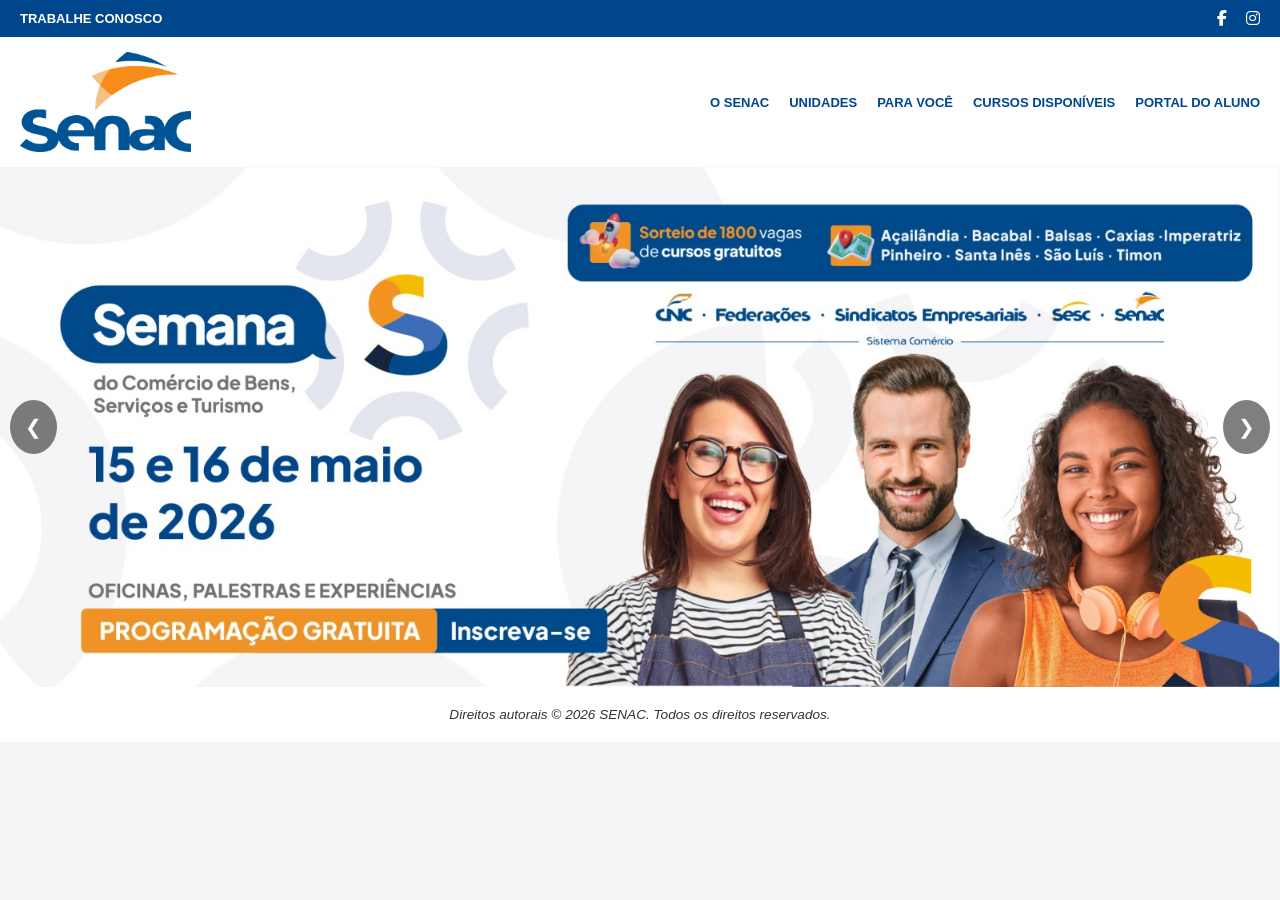
==== index.html @ 10e638de "alteraça" ====
</html><!DOCTYPE html>
<html lang="pt-br">
<head>
    <meta charset="UTF-8">
    <meta name="viewport" content="width=device-width, initial-scale=1.0">
    <title>Informações do Curso - SENAC</title>
    <link rel="stylesheet" href="style.css">
    <link rel="stylesheet" href="https://cdnjs.cloudflare.com/ajax/libs/font-awesome/6.5.1/css/all.min.css">
    <script src="index.js"></script>
</head>
<body>
<div class="paginainicial">
    <header>
        <div class="top-bar">
            <div class="top-bar-links">
                <a href="#">TRABALHE CONOSCO</a>
                <a href="#"></a>
            </div>
            <div class="top-bar-social">
                <a href="#" title="Facebook"><i class="fab fa-facebook-f"></i></a>
                <a href="#" title="Instagram"><i class="fab fa-instagram"></i></a>
            </div>
        </div>

        <div class="main-header">
            <div class="logo-container">
               <a href="https://www.sp.senac.br/" target="_blank">
                <img src="imgage.jpg" alt="Logo SENAC">
                </a>
            </div>
            
            <nav class="main-nav">
                <a href="https://www.senac.br/sobre/">O SENAC <i class="#"></i></a>
                <a href="https://www.senac.br/#unidades">UNIDADES <i class="#"></i></a>
                <a href="https://transparencia.senac.br/#/">PARA VOCÊ <i class="#"></i></a>
                <a href="cursos.html">CURSOS DISPONÍVEIS <i class="#"></i></a>
                <a href="aluno.html">PORTAL DO ALUNO<i class=""></i></a>
                </div>
            </nav>
        </div>
    <div class="carrossel">
  <div class="carrossel-trilho" id="trilho">
    <img src="carrosel1.jpg" alt="1">
    <img src="carrosel2.jpg" alt="2">
    <img src="carrosel3.jpg" alt="3">
    <img src="carrosel4.jpg" alt="4">
    </div>

  <button class="seta anterior" onclick="mudarImagem(-1)">&#10094;</button>
  <button class="seta proxima" onclick="mudarImagem(1)">&#10095;</button>
</div>
  </div>
</div>
</div>
    </header>     
 </div> </div> <footer class="footer-externo">
    <small><i>Direitos autorais © 2026 SENAC. Todos os direitos reservados.</i></small>
</footer>

</body>
</html>
---- style.css ----
header {
            width: 100%;
        }
        .top-bar {
            background-color: #00468c; 
            color: rgb(248, 248, 248);
            padding: 10px 20px;
            display: flex;
            justify-content: space-between; 
            align-items: center;
            font-size: 13px;
        }

        .top-bar-links a {
            color: white;
            text-decoration: none;
            margin-right: 20px;
            text-transform: uppercase;
            font-weight: bold;
        }

        .top-bar-social a {
            color: rgb(255, 255, 255);
            text-decoration: none;
            margin-left: 15px;
            font-size: 16px;
        }

        
        .main-header {
            background-color: rgb(255, 255, 255);
            padding: 15px 20px;
            display: flex;
            justify-content: space-between; 
            align-items: center;
        }

        .logo-container img {
            height: 100px;
            width: auto;
        }

        .main-nav {
            display: flex;
            align-items: center;
        }

        .main-nav a {
            color: #00468c;
            text-decoration: none;
            margin-left: 20px;
            font-weight: bold;
            text-transform: uppercase;
            font-size: 13px;
            display: flex;
            align-items: center;
        }

     
        .fa-chevron-down {
            font-size: 10px;
            margin-left: 5px;
        }

       
        .portal-search-group {
            display: flex;
            align-items: center;
            gap: 10px; 
            margin-left: 20px;
            border-left: 1px solid #ffffff; 
            padding-left: 20px;
        }

        .flag-br {
            height: 18px;
            width: auto;
        }

        .search-icon {
            color: #00468c;
            font-size: 17px;
            cursor: pointer;
        }

        .container {
            max-width: 900px;
            margin: 30px auto;
            background-color: #00468c;
            padding: 30px;
            border-radius: 8px;
        }

        
        @media (max-width: 900px) {
            .paginainicial {
                width: 120%;
                padding: 15px;
            }
        }

        #resultadoFinal { margin-top: 25px; padding: 15px; border-radius: 5px; text-align: center; }
        .link-senac { display: inline-block; margin-top: 20px; color: #00468c; text-decoration: none; font-weight: bold; }
        
       .footer-externo {
         width: 100%;
         text-align: center;
         padding: 20px 0;
         color: white;
}

      .footer-externo small {
        font-size: 0.85rem;
        opacity: 0.8; 
}

.img-curso {
    width: 300px;       
    height: 300px;      
    object-fit: cover;  
    border-radius: 4px; 
    transition: transform 0.3s; 
}

.cursos-container {
    display: flex;
    flex-wrap: wrap;
    gap: 20px;
    justify-content: center;
}

.curso-card {
    background: rgb(255, 255, 255);
    width: 280px;
    border-radius: 12px;
    overflow: hidden;
    box-shadow: 0 4px 8px rgba(0,0,0,0.1);
    transition: transform 0.3s ease;
}

.curso-card img {
    width: 100%;
    height: 180px;
    object-fit: cover;
}


.curso-info {
    padding: 15px;
}

.curso-categoria {
    font-size: 12px;
    color: #777;
    margin-bottom: 8px;
    font-weight: bold;
}

.curso-titulo {
    font-size: 16px;
    color: #2c3e50;
    margin: 0 0 15px 0;
    height: 40px;
}

.cor-gestao { color: #2ecc71; }
.cor-logistica { color: #e67e22; }
.cor-beleza { color: #e91e63; }
.cor-seguranca { color: #3498db; }

.curso-footer {
    display: flex;
    justify-content: space-between;
    align-items: center;
    border-top: 1px solid #ffffff;
    padding-top: 10px;
}

.duracao {
    font-size: 13px;
    color: #555;
}

.gratuito {
    font-weight: bold;
    color: #0056b3;
    font-size: 14px;
}

a {
    text-decoration: none;
}
.carrossel {
  position: relative; 
  width: 100%;
  max-width: none;
  overflow: hidden;
}

.carrossel-trilho {
  display: flex;
  transition: transform 0.5s ease-in-out;
}

.carrossel-trilho img {
  width: 100%; 
  flex-shrink: 0;
}


.seta {
  position: absolute;
  top: 50%;
  transform: translateY(-50%);
  background-color: rgba(0, 0, 0, 0.5);
  color: white;
  border: none;
  padding: 15px;
  cursor: pointer;
  font-size: 20px;
  border-radius: 50%;
  transition: 0.3s;
}

.seta:hover {
  background-color: rgba(0, 0, 0, 0.8);
}

.anterior { left: 10px; }
.proxima { right: 10px; }
* 
{
    margin: 0;
    padding: 0;
    box-sizing: border-box;
    font-family: 'Segoe UI', Tahoma, Geneva, Verdana, sans-serif;
}

body {
    background-color: #f4f4f4; 
    display: flex;
    flex-direction: column;
}

.header-aluno {
    background-color: #004587; 
    color: white;
    padding: 20px;
    text-align: center;
    box-shadow: 0 2px 5px rgba(0,0,0,0.1);
}

.content-container {
    flex: 1;
    display: flex;
    justify-content: center;
    align-items: center;
    padding: 20px;
}

.card {
    background: white;
    padding: 40px;
    border-radius: 12px;
    box-shadow: 0 10px 25px rgb(0, 0, 0);
    max-width: 500px;
    width: 100%;
    text-align: center;
}

h2 {
    color: #000000;
    margin-bottom: 10px;
}
h3 {
    font-size: 30px;
    text-align: center;
    color: #000000;
    margin-bottom: 20px;
    
}
p {
    color: #666;
    margin-bottom: 25px;
    font-size: 0.9em;
}

.input-grid {
    display: grid;
    grid-template-columns: 1fr 1fr;
    gap: 15px;
    margin-bottom: 25px;
}

input {
    padding: 12px;
    border: 2px solid #ddd;
    border-radius: 6px;
    outline: none;
    transition: 0.3s;
    font-size: 1em;
}


.btn-calcular {
    background-color: #004587;
    color: white;
    border: none;
    padding: 15px 30px;
    border-radius: 6px;
    cursor: pointer;
    font-weight: bold;
    width: 100%;
    transition: background 0.3s;
}

.resultado-box {
    margin-top: 25px;
    padding: 15px;
    border-radius: 6px;
    font-weight: bold;
    font-size: 1.1em;
    min-height: 50px;
}

.footer-externo {
    text-align: center;
    padding: 20px;
    background: #ffffff;
    color: rgb(0, 0, 0);
}
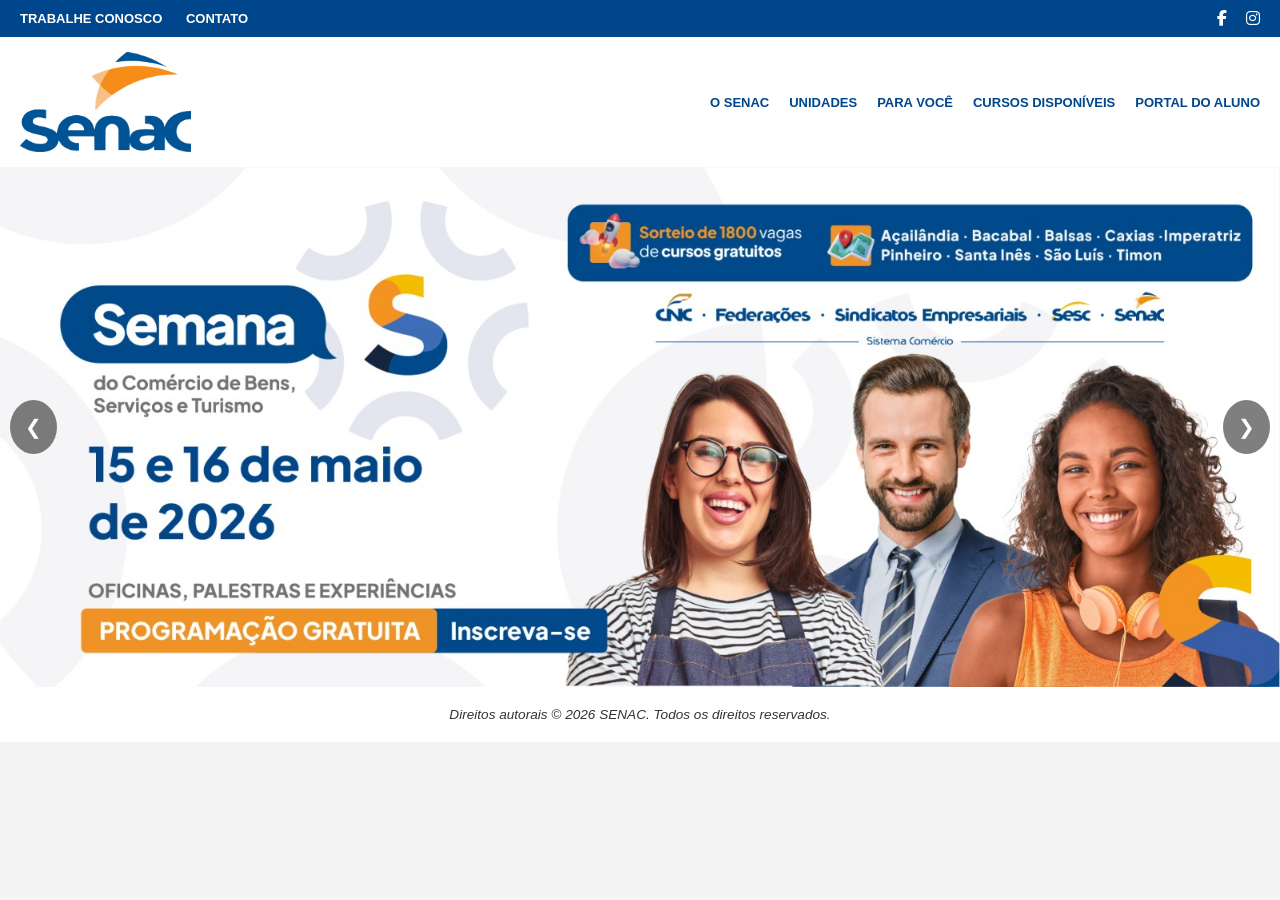
==== commit 23a4107f: "alteração" ====
--- a/index.html
+++ b/index.html
@@ -15,7 +15,7 @@
         <div class="top-bar">
             <div class="top-bar-links">
                 <a href="#">TRABALHE CONOSCO</a>
-                <a href="#"></a>
+                <a href="#">CONTATO</a>
             </div>
             <div class="top-bar-social">
                 <a href="#" title="Facebook"><i class="fab fa-facebook-f"></i></a>
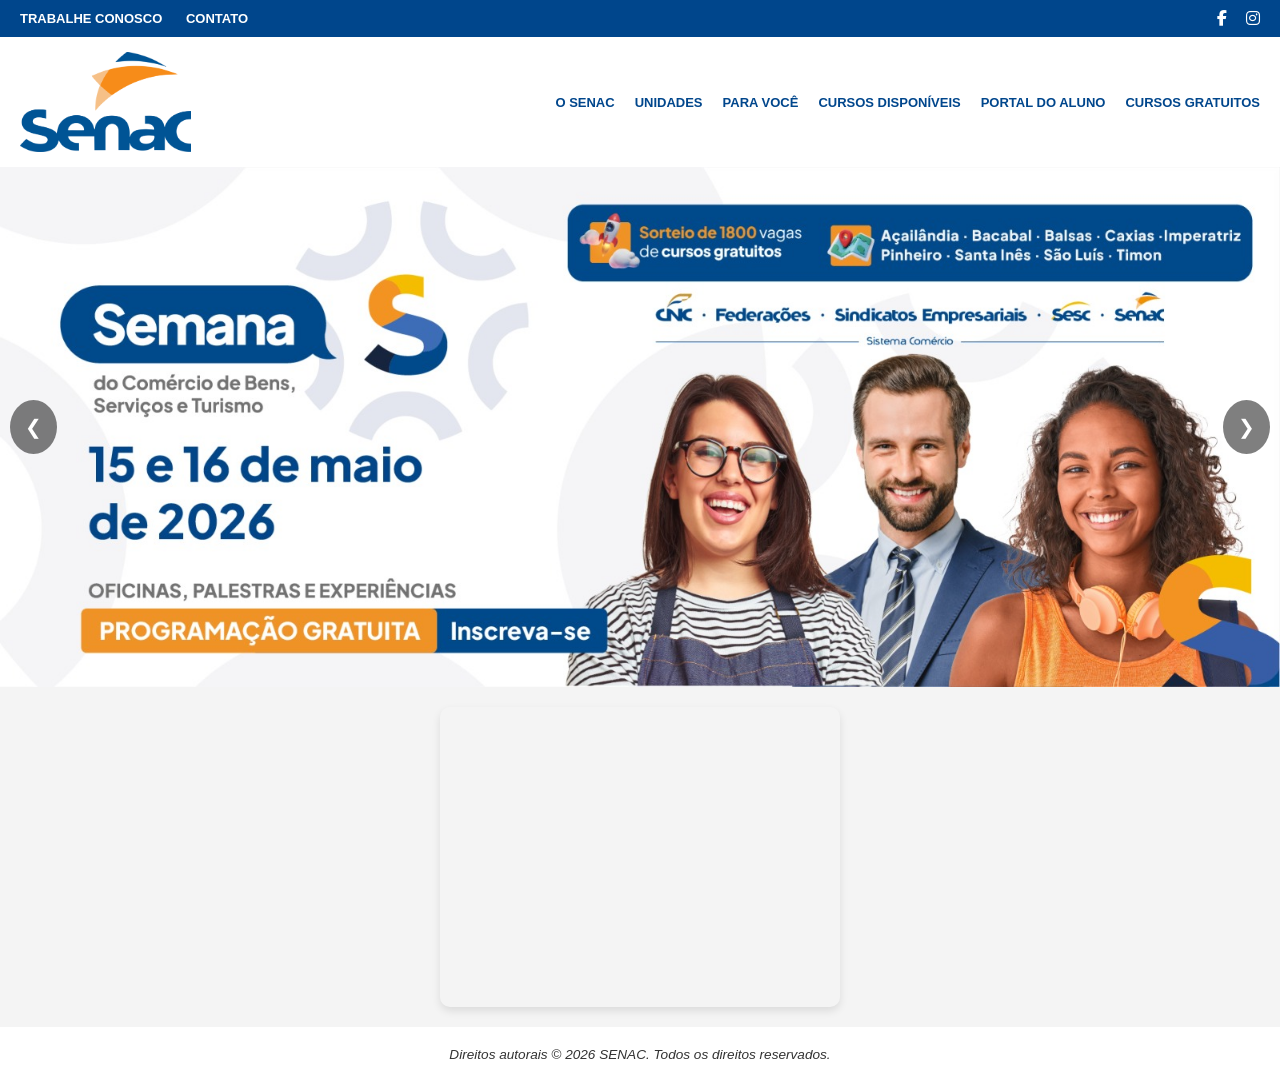
==== commit 95e47a08: "acresentado psg.html" ====
--- a/index.html
+++ b/index.html
@@ -36,6 +36,7 @@
                 <a href="https://transparencia.senac.br/#/">PARA VOCÊ <i class="#"></i></a>
                 <a href="cursos.html">CURSOS DISPONÍVEIS <i class="#"></i></a>
                 <a href="aluno.html">PORTAL DO ALUNO<i class=""></i></a>
+                <a href="psg.html">CURSOS GRATUITOS <i class=""></i></a>
                 </div>
             </nav>
         </div>
@@ -53,8 +54,18 @@
   </div>
 </div>
 </div>
-    </header>     
- </div> </div> <footer class="footer-externo">
+    </header>
+ <div class="youtube">  
+    <iframe  width="400" 
+    height="300" src="https://www.youtube.com/embed/J-nvxvcRCMU"
+     title="Senac 80 anos" 
+     frameborder="0" 
+     allow="accelerometer; autoplay; clipboard-write; encrypted-media; gyroscope; picture-in-picture; web-share" 
+     referrerpolicy="strict-origin-when-cross-origin" 
+     allowfullscreen>
+    </iframe>   
+    </div>
+</div> </div> <footer class="footer-externo">
     <small><i>Direitos autorais © 2026 SENAC. Todos os direitos reservados.</i></small>
 </footer>
 
--- a/style.css
+++ b/style.css
@@ -329,4 +329,19 @@
     padding: 20px;
     background: #ffffff;
     color: rgb(0, 0, 0);
+}
+
+        .youtube {
+    display: flex;         
+    justify-content: center; 
+    align-items: center;     
+    padding: 20px;           
+    width: 100%;             
+}
+
+
+iframe {
+    max-width: 100%;
+    border-radius: 10px;    
+    box-shadow: 0 4px 8px rgba(0,0,0,0.1);
 }
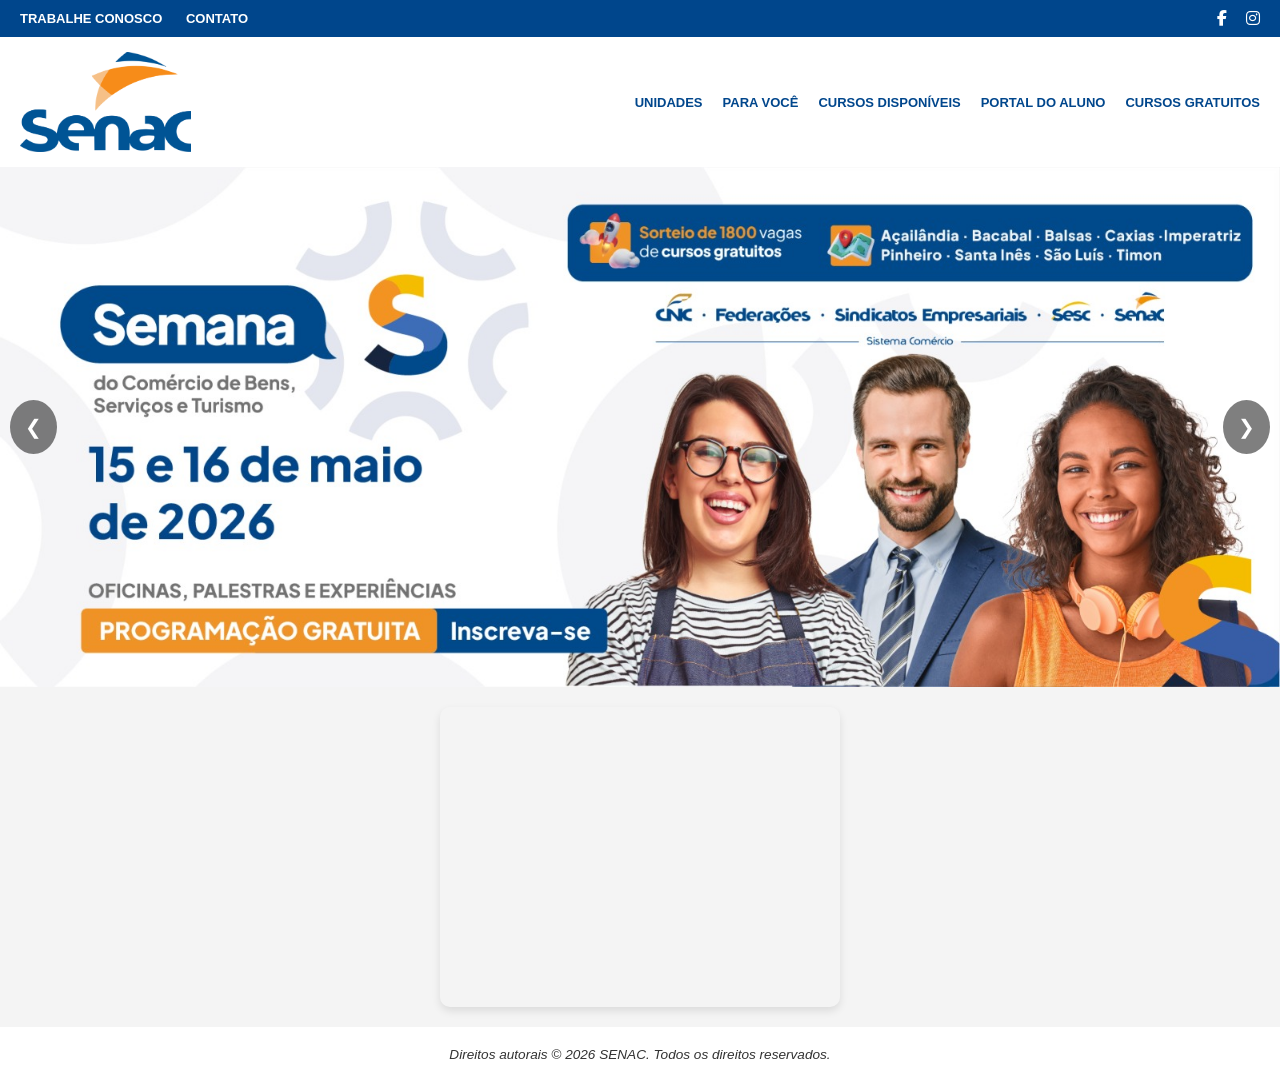
==== commit ec15197d: "adicionado links" ====
--- a/index.html
+++ b/index.html
@@ -18,8 +18,8 @@
                 <a href="#">CONTATO</a>
             </div>
             <div class="top-bar-social">
-                <a href="#" title="Facebook"><i class="fab fa-facebook-f"></i></a>
-                <a href="#" title="Instagram"><i class="fab fa-instagram"></i></a>
+                <a href="https://www.facebook.com/senacmaranhao" title="Facebook"><i class="fab fa-facebook-f"></i></a>
+                <a href="https://www.instagram.com/senacmaranhao?igsh=MWQwN2tpZXdnd2Zvaw==" title="Instagram"><i class="fab fa-instagram"></i></a>
             </div>
         </div>
 
@@ -31,7 +31,6 @@
             </div>
             
             <nav class="main-nav">
-                <a href="https://www.senac.br/sobre/">O SENAC <i class="#"></i></a>
                 <a href="https://www.senac.br/#unidades">UNIDADES <i class="#"></i></a>
                 <a href="https://transparencia.senac.br/#/">PARA VOCÊ <i class="#"></i></a>
                 <a href="cursos.html">CURSOS DISPONÍVEIS <i class="#"></i></a>
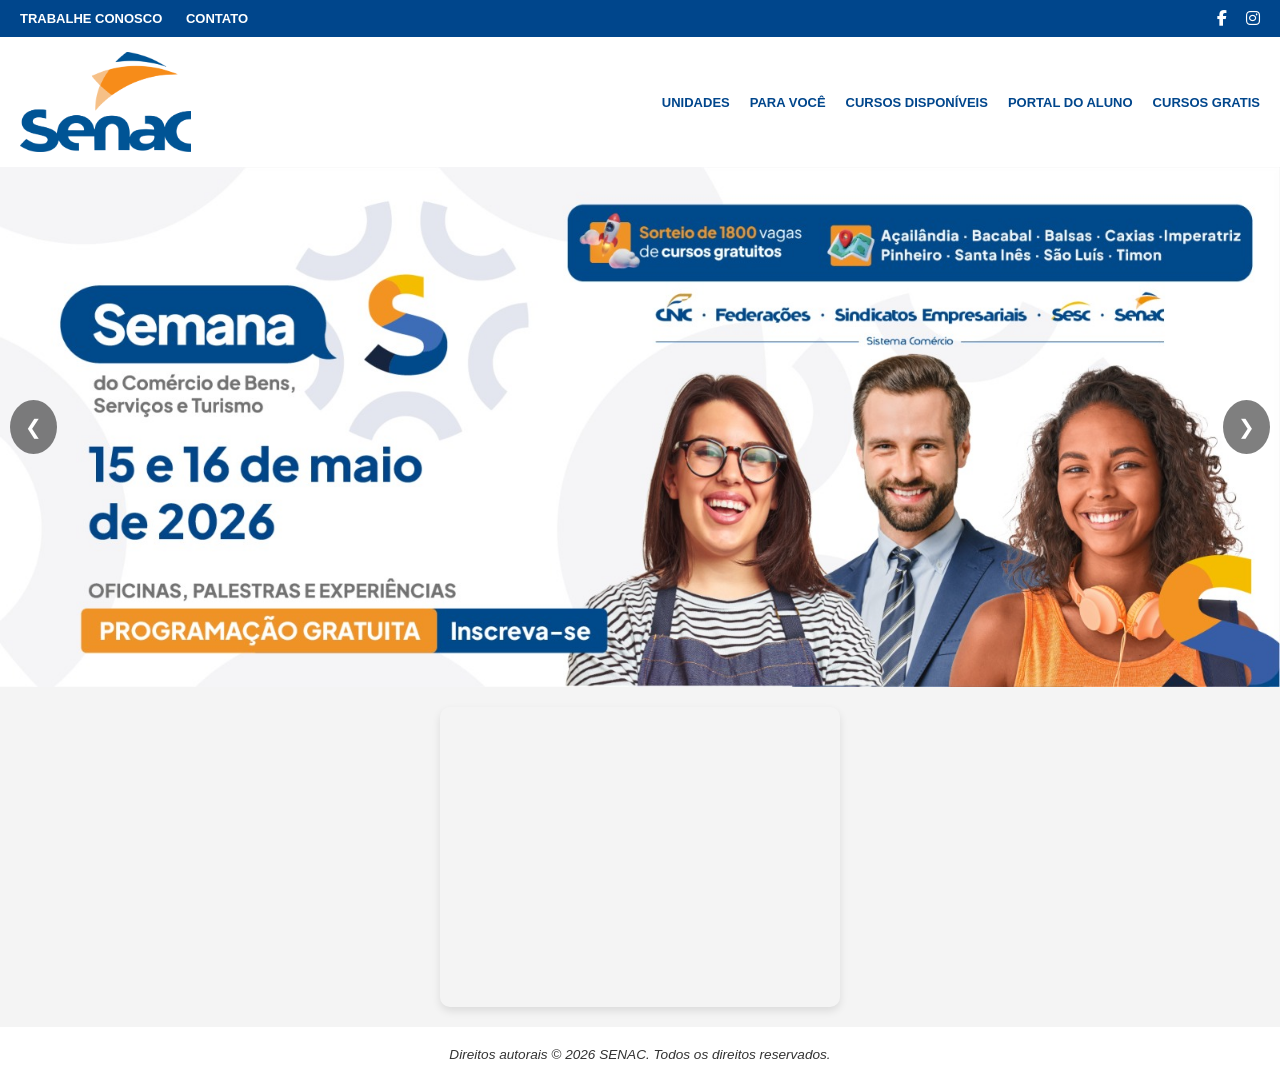
==== commit bdd0c816: "ALTERAÇÃO" ====
--- a/index.html
+++ b/index.html
@@ -35,7 +35,7 @@
                 <a href="https://transparencia.senac.br/#/">PARA VOCÊ <i class="#"></i></a>
                 <a href="cursos.html">CURSOS DISPONÍVEIS <i class="#"></i></a>
                 <a href="aluno.html">PORTAL DO ALUNO<i class=""></i></a>
-                <a href="psg.html">CURSOS GRATUITOS <i class=""></i></a>
+                <a href="psg.html">CURSOS GRATIS <i class=""></i></a>
                 </div>
             </nav>
         </div>
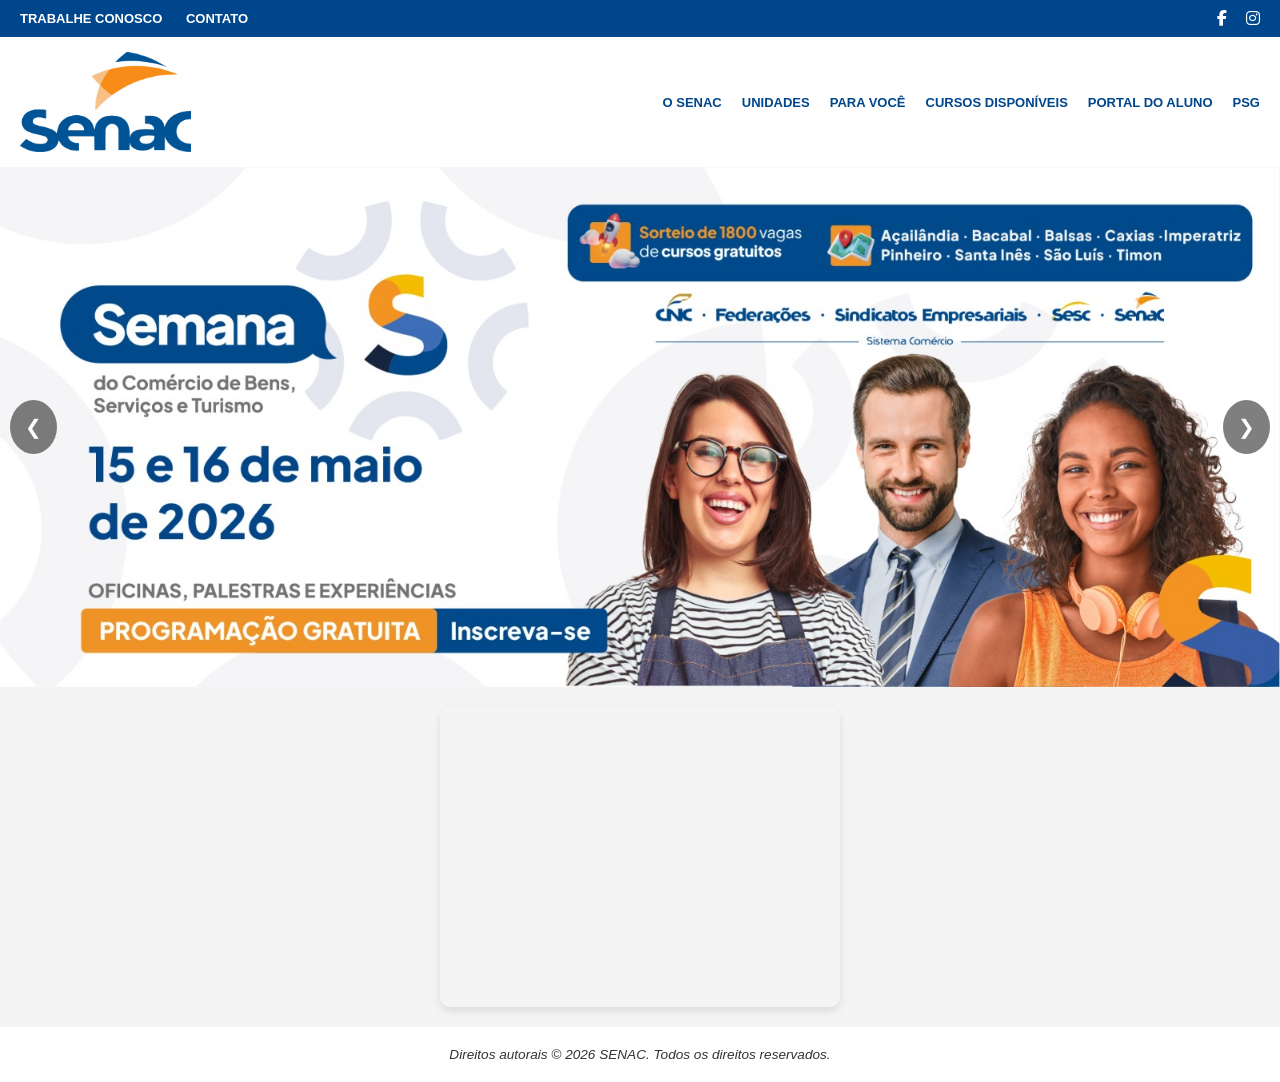
==== commit e687a25d: "s" ====
--- a/index.html
+++ b/index.html
@@ -31,11 +31,12 @@
             </div>
             
             <nav class="main-nav">
-                <a href="https://www.senac.br/#unidades">UNIDADES <i class="#"></i></a>
-                <a href="https://transparencia.senac.br/#/">PARA VOCÊ <i class="#"></i></a>
-                <a href="cursos.html">CURSOS DISPONÍVEIS <i class="#"></i></a>
+                <a href="https://www.senac.br/sobre/">O SENAC<i class="#"></i></a>
+                <a href="https://www.senac.br/#unidades">UNIDADES<i class="#"></i></a>
+                <a href="https://transparencia.senac.br/#/">PARA VOCÊ<i class="#"></i></a>
+                <a href="cursos.html">CURSOS DISPONÍVEIS<i class="#"></i></a>
                 <a href="aluno.html">PORTAL DO ALUNO<i class=""></i></a>
-                <a href="psg.html">CURSOS GRATIS <i class=""></i></a>
+                <a href="psg.html">PSG<i class=""></i></a>
                 </div>
             </nav>
         </div>
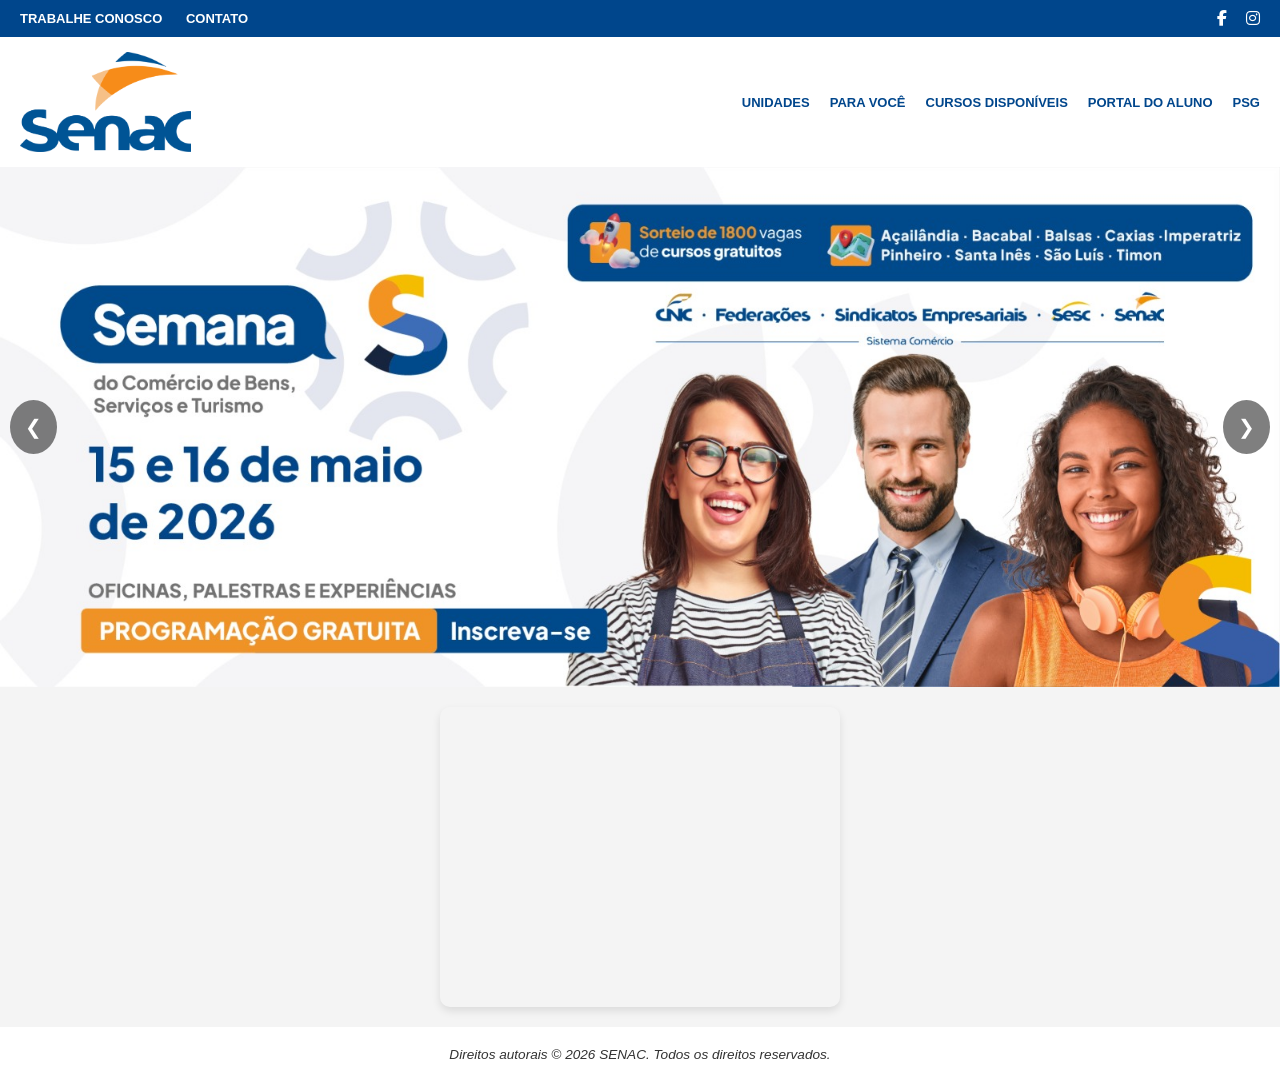
==== commit 1eb283ca: "h" ====
--- a/index.html
+++ b/index.html
@@ -31,7 +31,6 @@
             </div>
             
             <nav class="main-nav">
-                <a href="https://www.senac.br/sobre/">O SENAC<i class="#"></i></a>
                 <a href="https://www.senac.br/#unidades">UNIDADES<i class="#"></i></a>
                 <a href="https://transparencia.senac.br/#/">PARA VOCÊ<i class="#"></i></a>
                 <a href="cursos.html">CURSOS DISPONÍVEIS<i class="#"></i></a>
